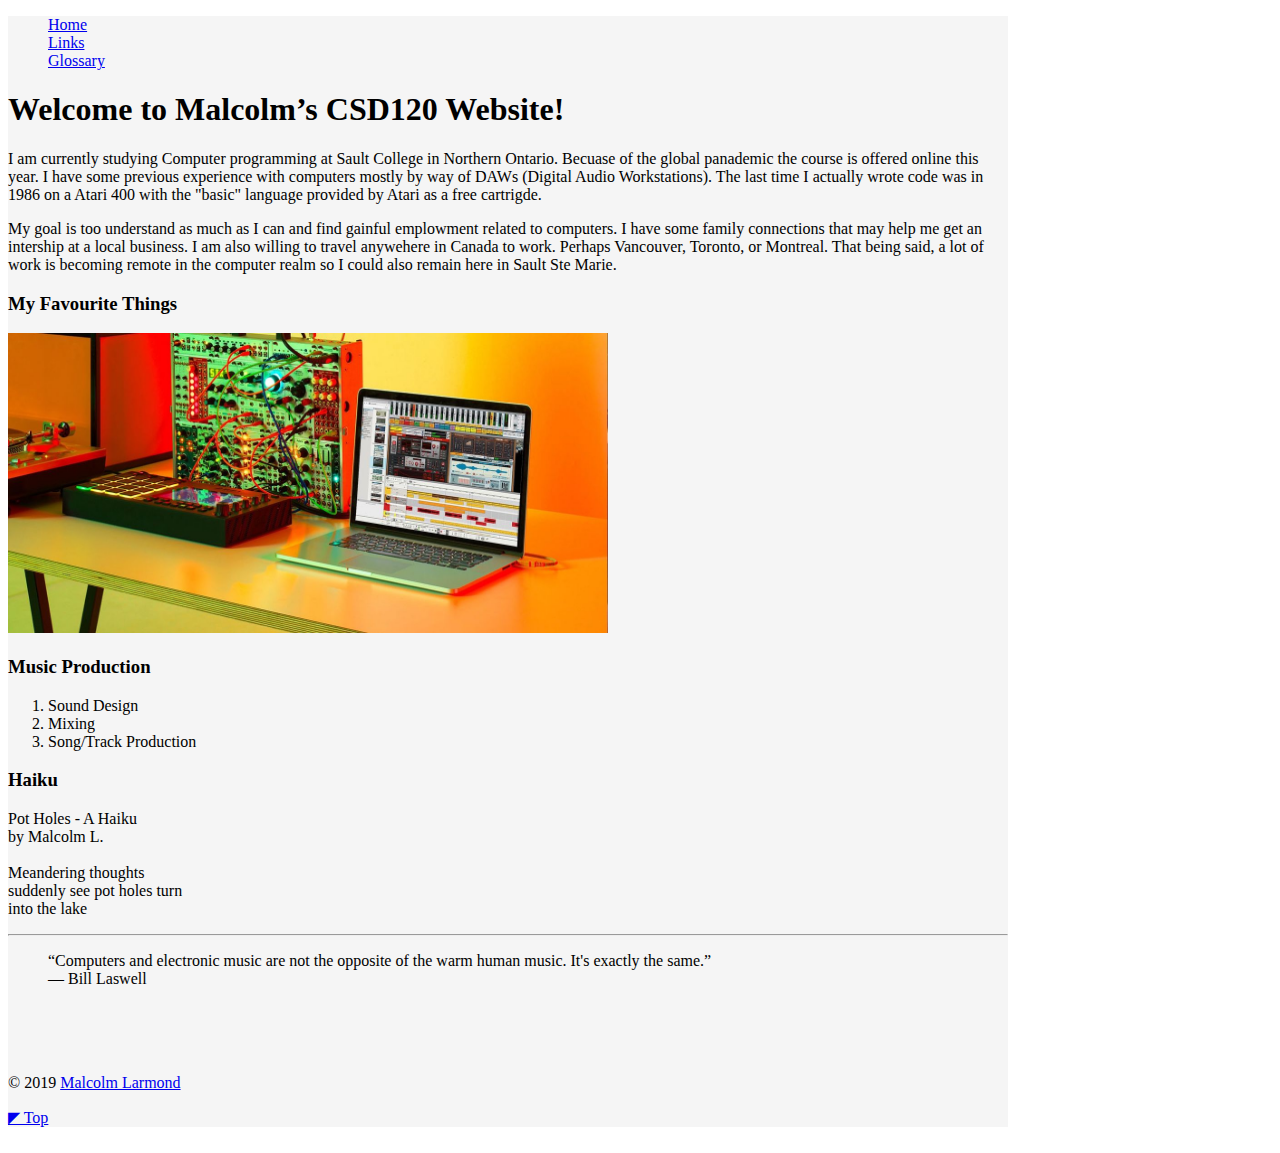
==== Lab 1/index.html @ 8c5c5e19 "c51" ====
<!DOCTYPE html>
<html lang="en">
<head>
    <meta charset="UTF-8">
    <meta name="viewport" content="width=device-width, initial-scale=1.0">
    <meta name="Malcolm Larmond" content="CSD120 Class Work">
<link rel="apple-touch-icon" sizes="180x180" href="/apple-touch-icon.png">
<link rel="icon" type="image/png" sizes="32x32" href="/favicon-32x32.png">
<link rel="icon" type="image/png" sizes="16x16" href="/favicon-16x16.png">
<link rel="manifest" href="/site.webmanifest">
<link rel="icon" type="image/x-icon" href="favicon.ico">

<meta name="msapplication-TileColor" content="#da532c">
<meta name="theme-color" content="#ffffff">

    <title>CSD120 Malcolm - Larmond</title>
    <style>
        div {
          max-width: 1000px;
          min-width: 100px;
          background-color: whitesmoke;
        }
        </style>

</head>
<body>
<div class = "width wrap">     
<header><a id="top"> </header>

<header>

    <nav> <ul style="list-style-type:none;">
    <li><a href="index.html">Home</a> </li>
    <li><a href="links.html">Links</a> </li>
    <li><a href="glossary.html">Glossary</a> </li>
  </ul> </nav></header>




<main>  


    <h1>Welcome to Malcolm’s CSD120 Website!</h1>
<p>
I am currently studying Computer programming at Sault College in Northern Ontario. Becuase of the global panademic
the course is offered online this year.  I have some previous experience with computers mostly by way of DAWs
(Digital Audio Workstations). The last time I actually wrote code was in 1986 on a Atari 400 with the "basic" language
provided by Atari as a free cartrigde. 
</p>
<p>
My goal is too understand as much as I can and find gainful emplowment related to computers.  I have some family connections that may help me get an intership 
at a local business. I am also willing to travel anywehere in Canada to work. Perhaps Vancouver, 
Toronto, or Montreal. That being said, a lot of work is becoming remote in the computer realm so I could also remain here in Sault Ste Marie. 
</p>

    <h3>My Favourite Things</h3>

    <a href="https://www.reasonstudios.com/en/reason">
        <img border="0" alt="W3Schools" src="Images/reason set up.jpg" width="600" height="300">
        </a>




    <h3>Music Production</h3>
    <ol>
        <li>Sound Design</li>
        <li>Mixing</li>
        <li>Song/Track Production</li>
      </ol>

    <h3>Haiku</h3>
    <p>Pot Holes - A Haiku
        <br>
        by Malcolm L.
        <br><br>
        Meandering thoughts
        <br>
        suddenly see pot holes turn
        <br>
        into the lake</p>
  
</main>

<footer>  
<hr>
<blockquote cite="https://www.quotetab.com/quote/by-bill-laswell/computers-and-electronic-music-are-not-the-opposite-of-the-warm-human-music-its?source=electronic-music">
    <q>Computers and electronic music are not the opposite of the warm human music. It's exactly the same.</q>
  
    <div class="span">
    <author>
    &#8212; Bill Laswell
    </author>

    </div>
</blockquote>
    <br><br><br>
    
    <p>
       
        &#169; 2019  <a href = "mailto: radclash@gmail.com">Malcolm Larmond</a>
    
    
    
    </p>
</footer>
<!--Found Me-->





<a href="#top">◤ Top</a>
 
 

</div>
</body>
</html>


<a>
    <br/>




</a>
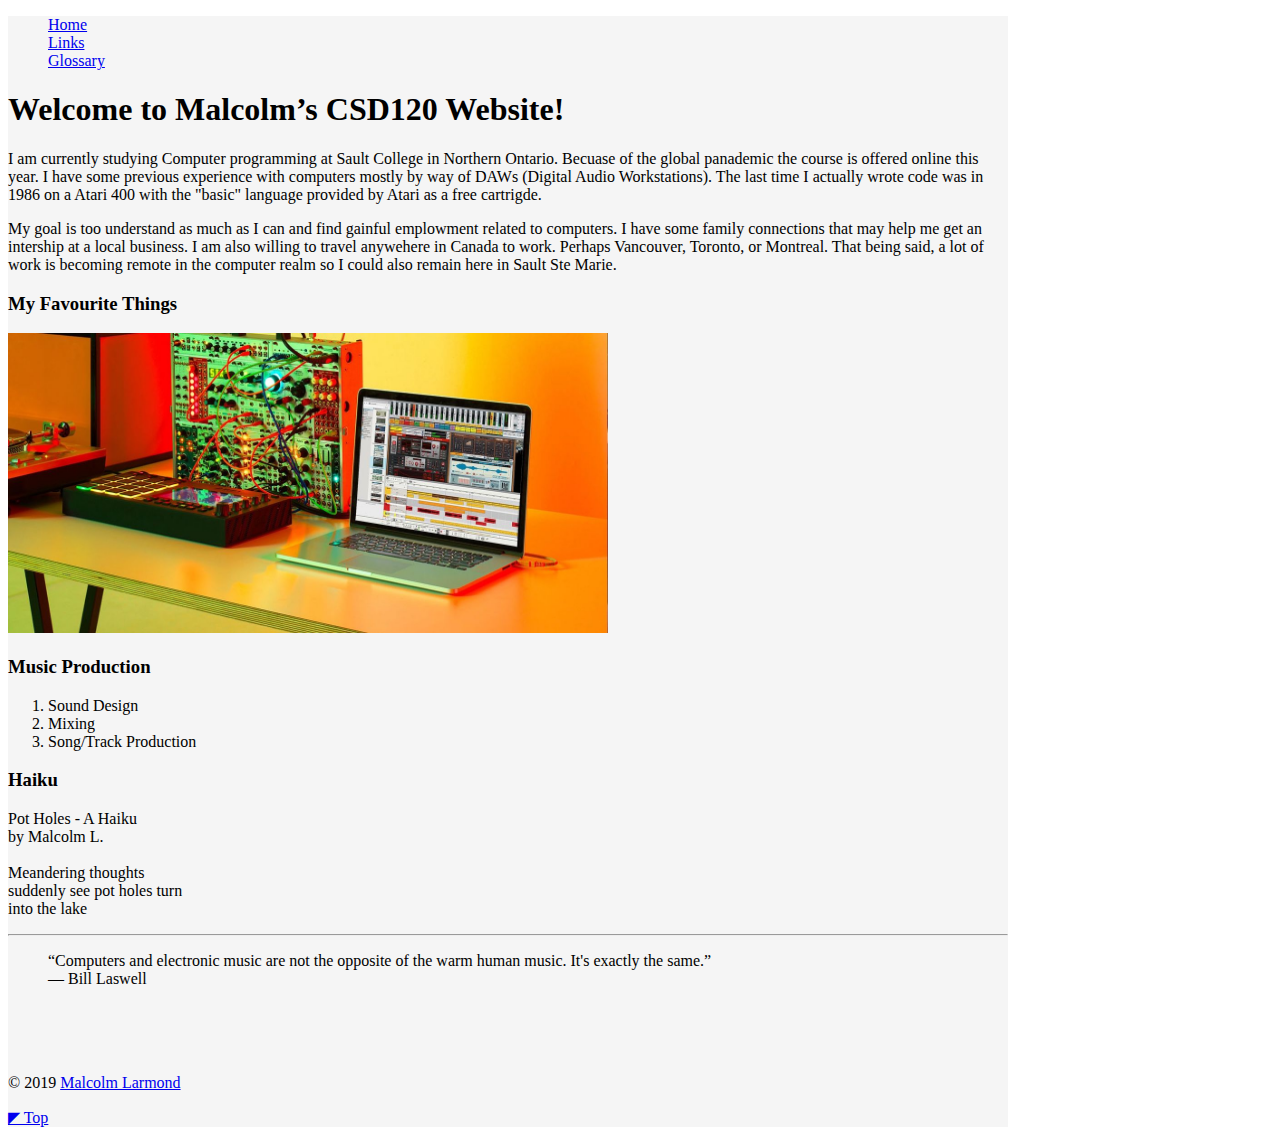
==== commit bd547928: "c55" ====
--- a/Lab 1/index.html
+++ b/Lab 1/index.html
@@ -25,7 +25,7 @@
 </head>
 <body>
 <div class = "width wrap">     
-<header><a id="top"> </header>
+<header><a id="top"> </a> </header>
 
 <header>
 
@@ -57,7 +57,7 @@
     <h3>My Favourite Things</h3>
 
     <a href="https://www.reasonstudios.com/en/reason">
-        <img border="0" alt="W3Schools" src="Images/reason set up.jpg" width="600" height="300">
+        <img border="0" alt="W3Schools" src="Images/reasonsetup.jpg" width="600" height="300">
         </a>
 
 
@@ -99,7 +99,7 @@
     
     <p>
        
-        &#169; 2019  <a href = "mailto: radclash@gmail.com">Malcolm Larmond</a>
+        &#169; 2019  <a href ="mailto: radclash@gmail.com">Malcolm Larmond</a>
     
     
     
@@ -120,13 +120,5 @@
 </html>
 
 
-<a>
-    <br/>
 
 
-
-
-</a>
-
-
-
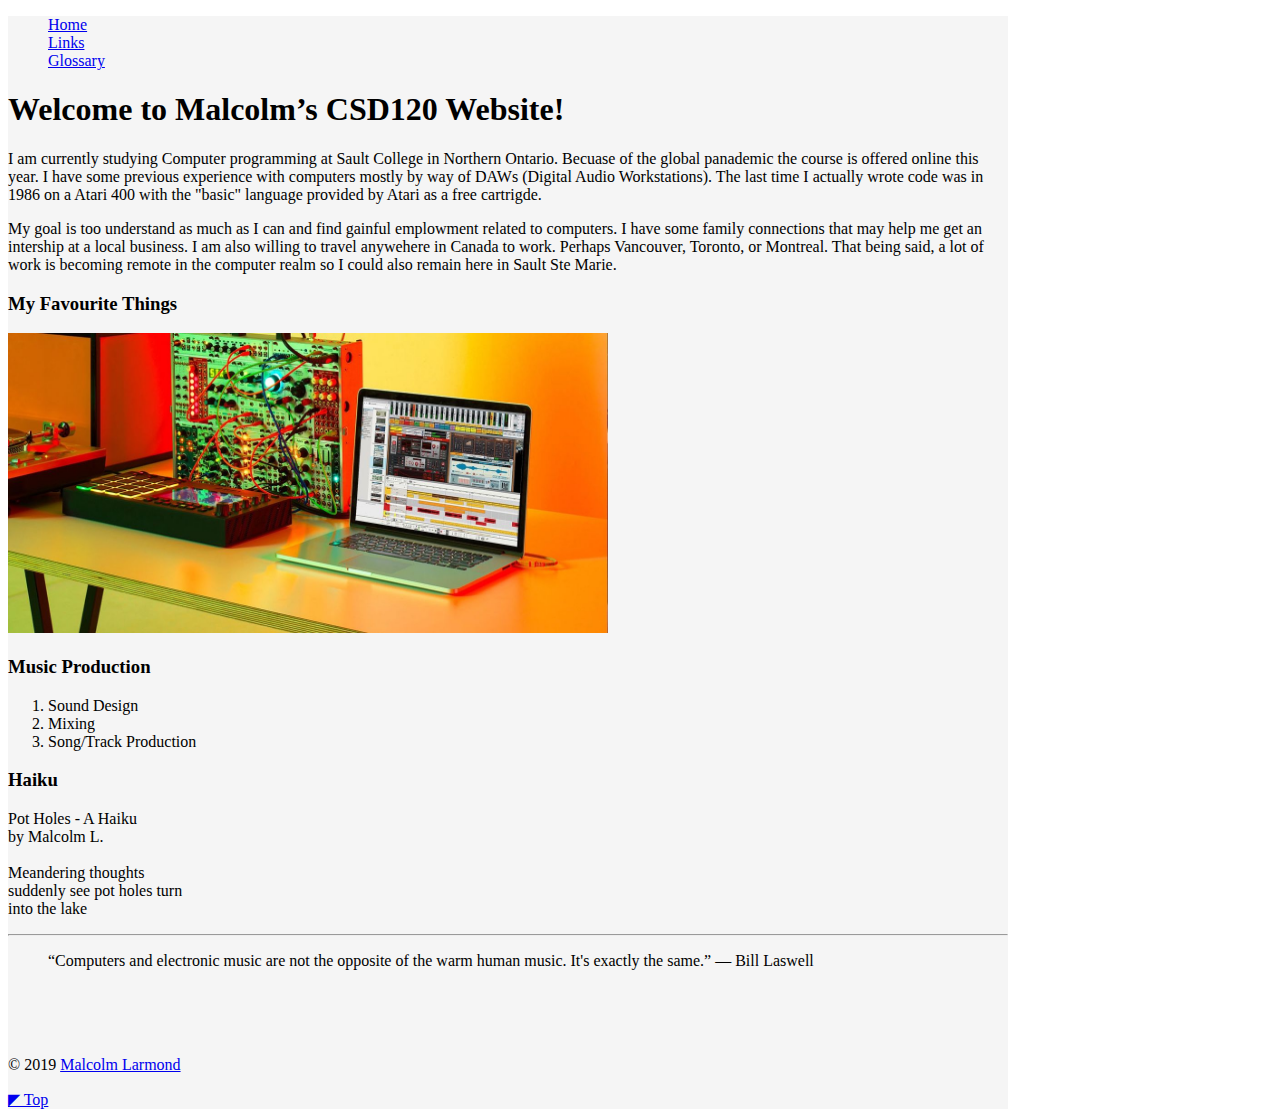
==== commit 2c3dfd22: "c56" ====
--- a/Lab 1/index.html
+++ b/Lab 1/index.html
@@ -1,124 +1,114 @@
 <!DOCTYPE html>
 <html lang="en">
-<head>
-    <meta charset="UTF-8">
-    <meta name="viewport" content="width=device-width, initial-scale=1.0">
-    <meta name="Malcolm Larmond" content="CSD120 Class Work">
-<link rel="apple-touch-icon" sizes="180x180" href="/apple-touch-icon.png">
-<link rel="icon" type="image/png" sizes="32x32" href="/favicon-32x32.png">
-<link rel="icon" type="image/png" sizes="16x16" href="/favicon-16x16.png">
-<link rel="manifest" href="/site.webmanifest">
-<link rel="icon" type="image/x-icon" href="favicon.ico">
+  <head>
+    <meta charset="UTF-8" />
+    <meta name="viewport" content="width=device-width, initial-scale=1.0" />
+    <meta name="Malcolm Larmond" content="CSD120 Class Work" />
+    <link rel="apple-touch-icon" sizes="180x180" href="/apple-touch-icon.png" />
+    <link rel="icon" type="image/png" sizes="32x32" href="/favicon-32x32.png" />
+    <link rel="icon" type="image/png" sizes="16x16" href="/favicon-16x16.png" />
+    <link rel="manifest" href="/site.webmanifest" />
+    <link rel="icon" type="image/x-icon" href="favicon.ico" />
 
-<meta name="msapplication-TileColor" content="#da532c">
-<meta name="theme-color" content="#ffffff">
+    <meta name="msapplication-TileColor" content="#da532c" />
+    <meta name="theme-color" content="#ffffff" />
 
     <title>CSD120 Malcolm - Larmond</title>
     <style>
-        div {
-          max-width: 1000px;
-          min-width: 100px;
-          background-color: whitesmoke;
-        }
-        </style>
+      div {
+        max-width: 1000px;
+        min-width: 100px;
+        background-color: whitesmoke;
+      }
+    </style>
+  </head>
+  <body>
+    <div class="width wrap">
+      <header><a id="top"> </a></header>
 
-</head>
-<body>
-<div class = "width wrap">     
-<header><a id="top"> </a> </header>
+      <header>
+        <nav>
+          <ul style="list-style-type: none">
+            <li><a href="index.html">Home</a></li>
+            <li><a href="links.html">Links</a></li>
+            <li><a href="glossary.html">Glossary</a></li>
+          </ul>
+        </nav>
+      </header>
 
-<header>
+      <main>
+        <h1>Welcome to Malcolm’s CSD120 Website!</h1>
+        <p>
+          I am currently studying Computer programming at Sault College in
+          Northern Ontario. Becuase of the global panademic the course is
+          offered online this year. I have some previous experience with
+          computers mostly by way of DAWs (Digital Audio Workstations). The last
+          time I actually wrote code was in 1986 on a Atari 400 with the "basic"
+          language provided by Atari as a free cartrigde.
+        </p>
+        <p>
+          My goal is too understand as much as I can and find gainful emplowment
+          related to computers. I have some family connections that may help me
+          get an intership at a local business. I am also willing to travel
+          anywehere in Canada to work. Perhaps Vancouver, Toronto, or Montreal.
+          That being said, a lot of work is becoming remote in the computer
+          realm so I could also remain here in Sault Ste Marie.
+        </p>
 
-    <nav> <ul style="list-style-type:none;">
-    <li><a href="index.html">Home</a> </li>
-    <li><a href="links.html">Links</a> </li>
-    <li><a href="glossary.html">Glossary</a> </li>
-  </ul> </nav></header>
+        <h3>My Favourite Things</h3>
 
-
-
-
-<main>  
-
-
-    <h1>Welcome to Malcolm’s CSD120 Website!</h1>
-<p>
-I am currently studying Computer programming at Sault College in Northern Ontario. Becuase of the global panademic
-the course is offered online this year.  I have some previous experience with computers mostly by way of DAWs
-(Digital Audio Workstations). The last time I actually wrote code was in 1986 on a Atari 400 with the "basic" language
-provided by Atari as a free cartrigde. 
-</p>
-<p>
-My goal is too understand as much as I can and find gainful emplowment related to computers.  I have some family connections that may help me get an intership 
-at a local business. I am also willing to travel anywehere in Canada to work. Perhaps Vancouver, 
-Toronto, or Montreal. That being said, a lot of work is becoming remote in the computer realm so I could also remain here in Sault Ste Marie. 
-</p>
-
-    <h3>My Favourite Things</h3>
-
-    <a href="https://www.reasonstudios.com/en/reason">
-        <img border="0" alt="W3Schools" src="Images/reasonsetup.jpg" width="600" height="300">
+        <a href="https://www.reasonstudios.com/en/reason">
+          <img
+            border="0"
+            alt="W3Schools"
+            src="Images/reasonsetup.jpg"
+            width="600"
+            height="300"
+          />
         </a>
 
+        <h3>Music Production</h3>
+        <ol>
+          <li>Sound Design</li>
+          <li>Mixing</li>
+          <li>Song/Track Production</li>
+        </ol>
 
+        <h3>Haiku</h3>
+        <p>
+          Pot Holes - A Haiku
+          <br />
+          by Malcolm L.
+          <br /><br />
+          Meandering thoughts
+          <br />
+          suddenly see pot holes turn
+          <br />
+          into the lake
+        </p>
+      </main>
 
+      <footer>
+        <hr />
+        <blockquote
+          cite="https://www.quotetab.com/quote/by-bill-laswell/computers-and-electronic-music-are-not-the-opposite-of-the-warm-human-music-its?source=electronic-music"
+        >
+          <q
+            >Computers and electronic music are not the opposite of the warm
+            human music. It's exactly the same.</q
+          >
 
-    <h3>Music Production</h3>
-    <ol>
-        <li>Sound Design</li>
-        <li>Mixing</li>
-        <li>Song/Track Production</li>
-      </ol>
+          <author> &#8212; Bill Laswell </author>
+        </blockquote>
+        <br /><br /><br />
 
-    <h3>Haiku</h3>
-    <p>Pot Holes - A Haiku
-        <br>
-        by Malcolm L.
-        <br><br>
-        Meandering thoughts
-        <br>
-        suddenly see pot holes turn
-        <br>
-        into the lake</p>
-  
-</main>
+        <p>
+          &#169; 2019 <a href="mailto: radclash@gmail.com">Malcolm Larmond</a>
+        </p>
+      </footer>
+      <!--Found Me-->
 
-<footer>  
-<hr>
-<blockquote cite="https://www.quotetab.com/quote/by-bill-laswell/computers-and-electronic-music-are-not-the-opposite-of-the-warm-human-music-its?source=electronic-music">
-    <q>Computers and electronic music are not the opposite of the warm human music. It's exactly the same.</q>
-  
-    <div class="span">
-    <author>
-    &#8212; Bill Laswell
-    </author>
-
+      <a href="#top">◤ Top</a>
     </div>
-</blockquote>
-    <br><br><br>
-    
-    <p>
-       
-        &#169; 2019  <a href ="mailto: radclash@gmail.com">Malcolm Larmond</a>
-    
-    
-    
-    </p>
-</footer>
-<!--Found Me-->
-
-
-
-
-
-<a href="#top">◤ Top</a>
- 
- 
-
-</div>
-</body>
+  </body>
 </html>
-
-
-
-
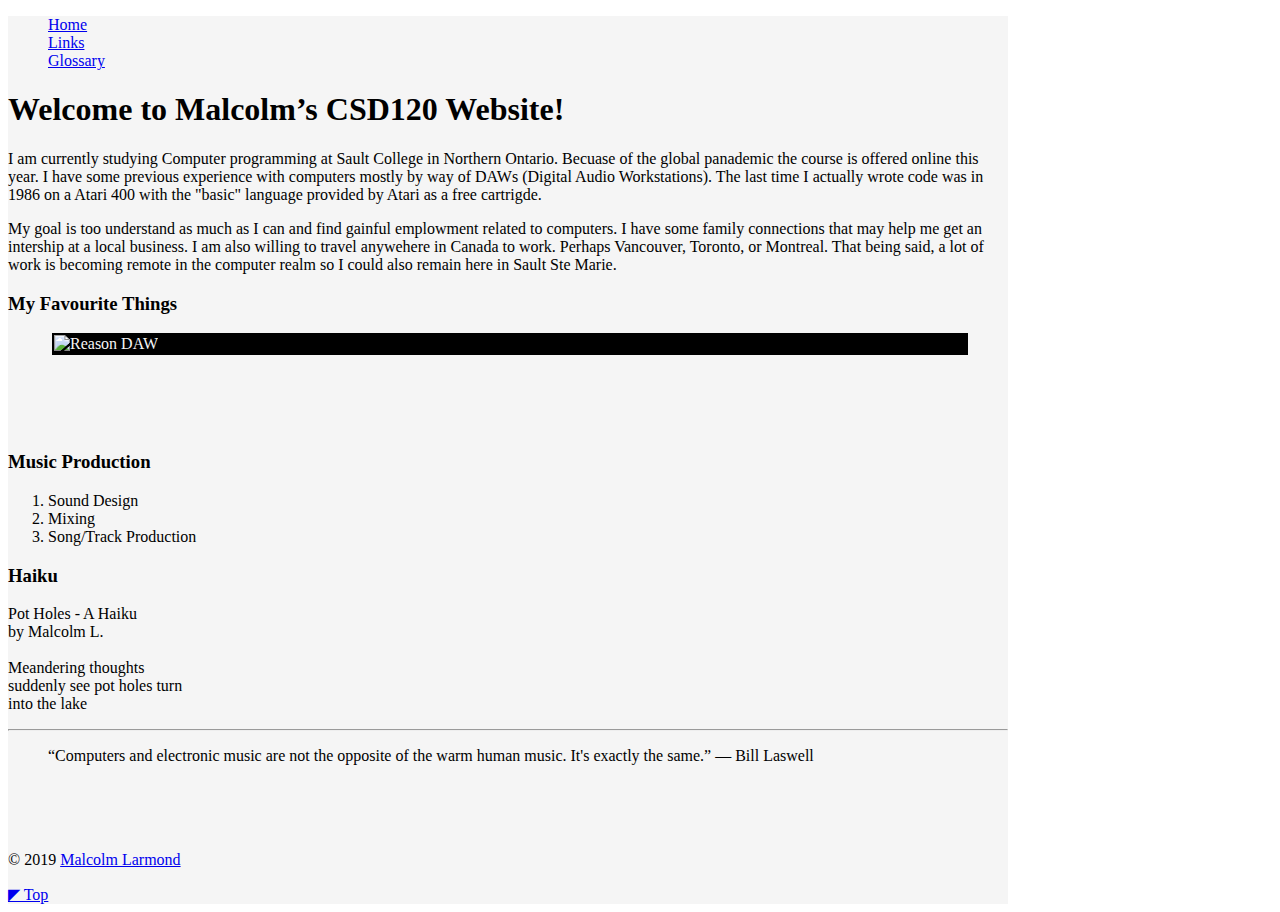
==== commit cc913761: "fig1" ====
--- a/Lab 1/index.html
+++ b/Lab 1/index.html
@@ -21,6 +21,20 @@
         background-color: whitesmoke;
       }
     </style>
+    <style>
+      figure {
+        
+        margin-top: 1em;
+        margin-bottom: 6em;
+        margin-left: 44px;
+        margin-right: 40px;
+        background-color: black;
+        color: whitesmoke;
+        padding: 2px;
+        
+
+      }
+      </style>
   </head>
   <body>
     <div class="width wrap">
@@ -56,16 +70,18 @@
         </p>
 
         <h3>My Favourite Things</h3>
+        <!DOCTYPE html>
 
-        <a href="https://www.reasonstudios.com/en/reason">
-          <img
-            border="0"
-            alt="W3Schools"
-            src="Images/reasonsetup.jpg"
-            width="600"
-            height="300"
-          />
-        </a>
+
+
+
+
+
+</body>
+</html>
+<figure>
+  <img src="Images/reason logo1.jpg" alt="Reason DAW" width="290" height="228">
+</figure>
 
         <h3>Music Production</h3>
         <ol>
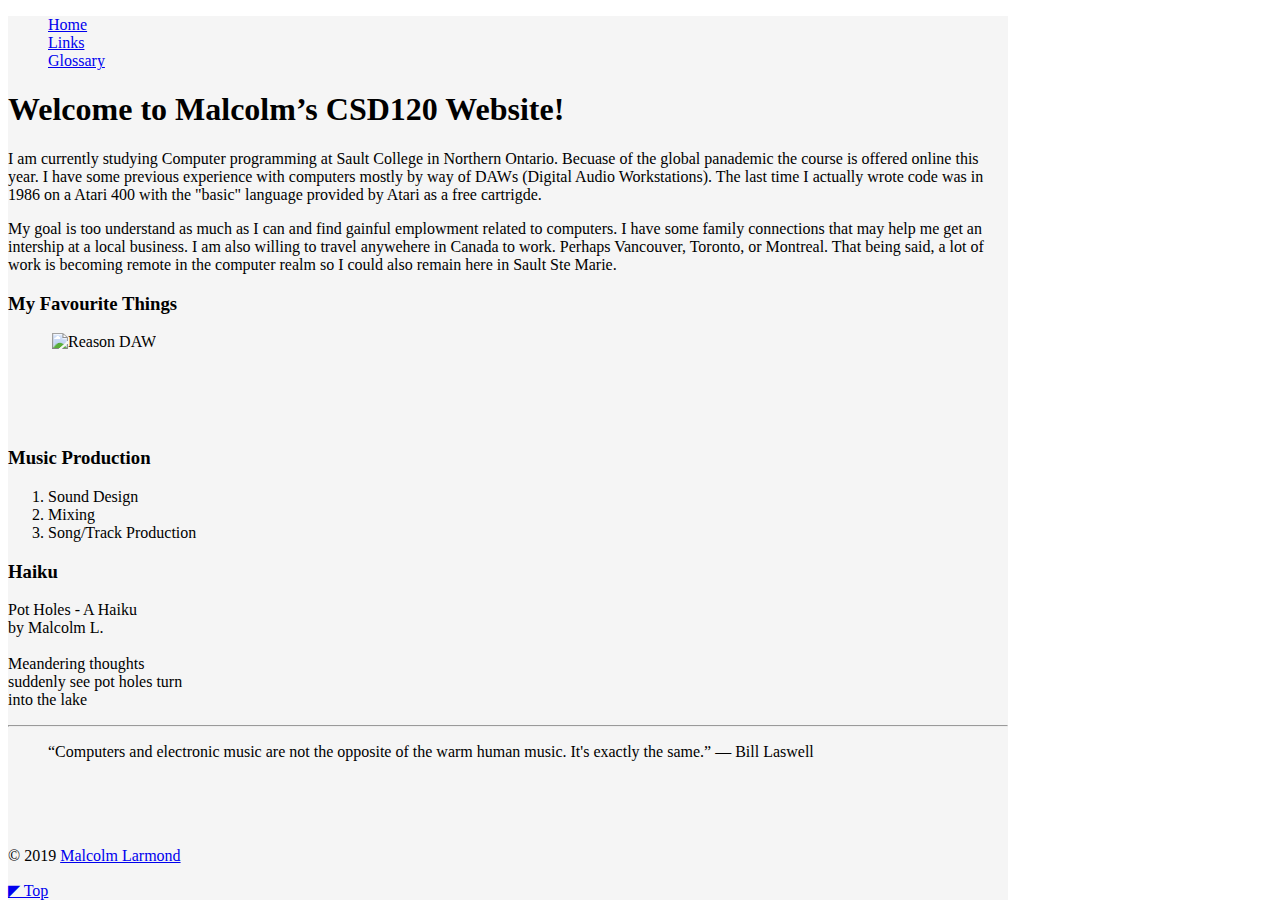
==== commit 1bc0849e: "pull requaest" ====
--- a/Lab 1/index.html
+++ b/Lab 1/index.html
@@ -28,11 +28,6 @@
         margin-bottom: 6em;
         margin-left: 44px;
         margin-right: 40px;
-        background-color: black;
-        color: whitesmoke;
-        padding: 2px;
-        
-
       }
       </style>
   </head>
@@ -80,7 +75,7 @@
 </body>
 </html>
 <figure>
-  <img src="Images/reason logo1.jpg" alt="Reason DAW" width="290" height="228">
+  <img src="Images/reason set up2.jpg" alt="Reason DAW" width="290" height="228">
 </figure>
 
         <h3>Music Production</h3>
